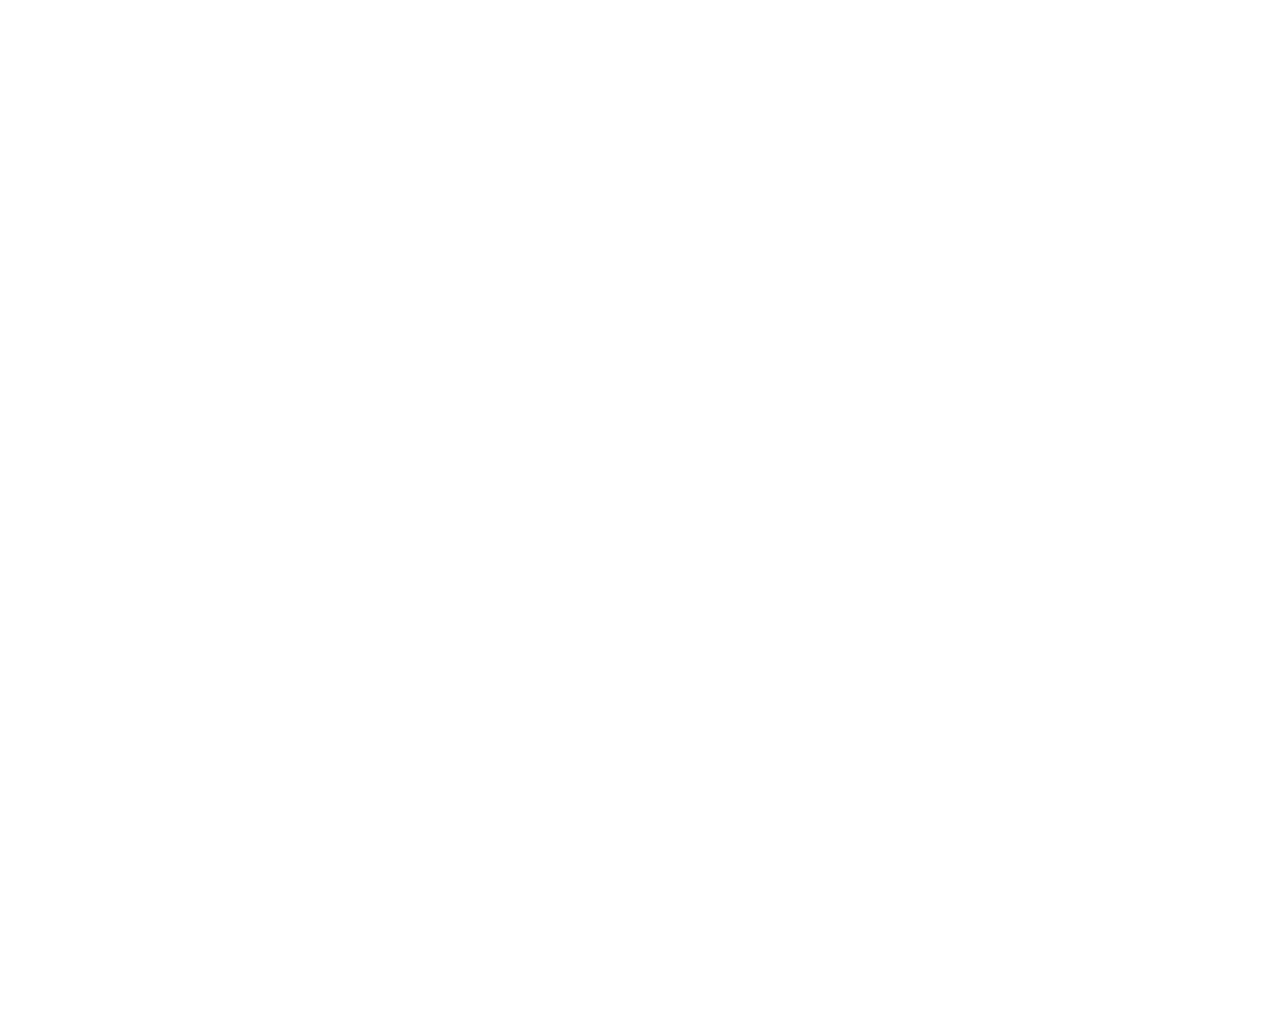
==== web/static/report.html @ 6f1c11b0 "move static report html to its own file" ====
<html>
<head>
  <meta charset="utf-8"/>
  <!-- todo ship -->
  <script src="https://cdn.jsdelivr.net/npm/echarts@5.5.0/dist/echarts.min.js"></script>
  <!-- todo ship or replace -->
  <script src=" https://cdn.jsdelivr.net/npm/jquery@3.7.1/dist/jquery.min.js "></script>
</head>
<body>
  <div id="main" style="width: 1000; height: 1000"></div>
  <script>
var option;
const myChart = echarts.init(document.getElementById('main'))
myChart.showLoading();
myChart.showLoading();
$.get(document.location.pathname + '/graph-data.json', function (webkitDep) {
  console.log('loaded', webkitDep);
  myChart.hideLoading();
  option = {
    color: webkitDep.color,
    legend: {
      data: webkitDep.legend
    },
    series: [
      {
        type: 'graph',
        layout: 'force',
        animation: false,
        label: {
          position: 'right',
          formatter: '{b}'
        },
        draggable: true,
        data: webkitDep.nodes.map(function (node, idx) {
          node.id = idx;
          node.value = 1;
          return node;
        }),
        categories: webkitDep.categories,
        force: {
          edgeLength: 5,
          repulsion: 20,
          gravity: 0.2
        },
        edges: webkitDep.links
      }
    ]
  };
  myChart.setOption(option);
});
  </script>
</body>
</html>
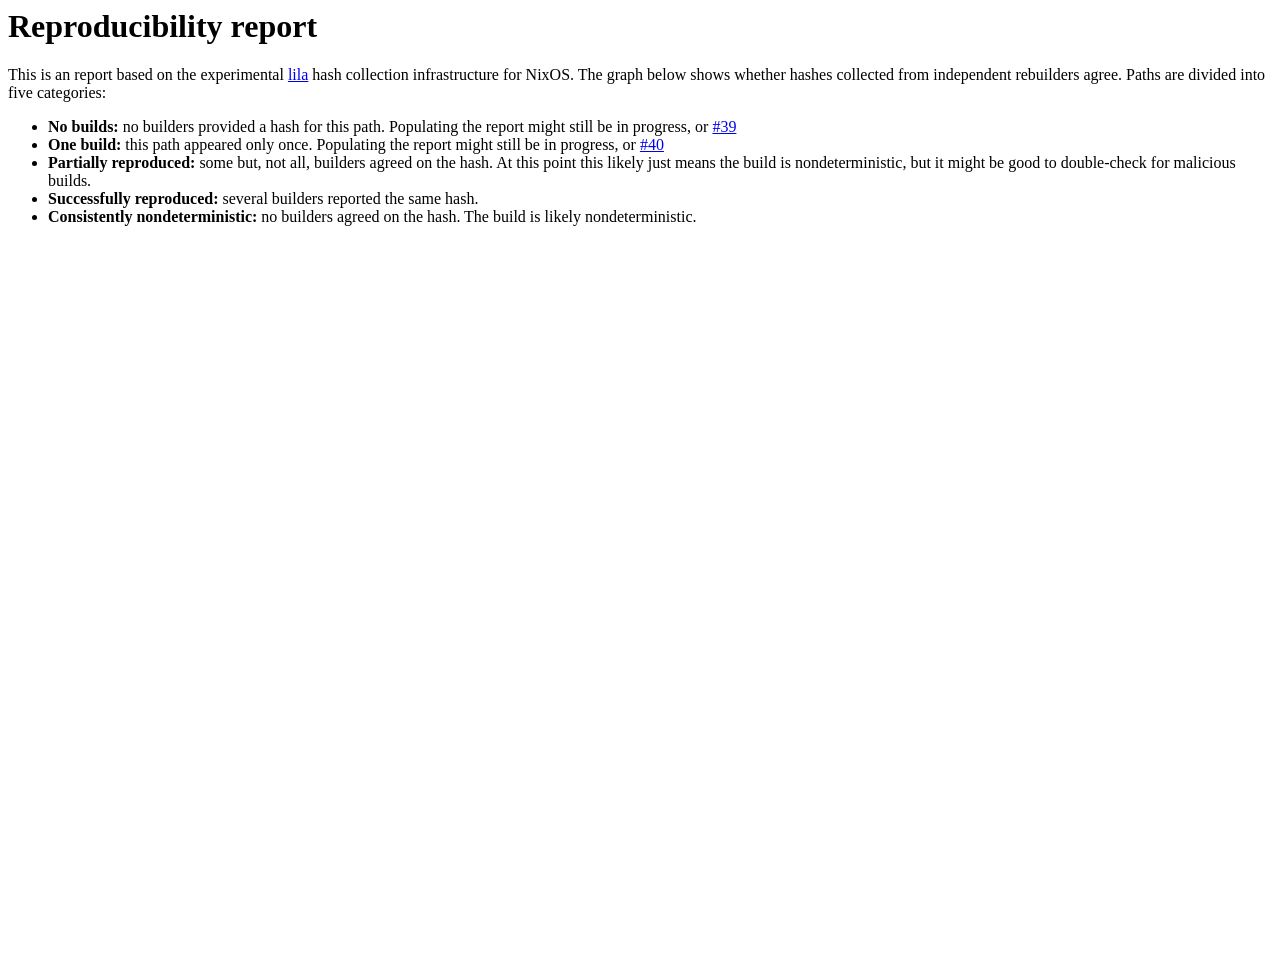
==== commit 07e9a6c6: "Some text to explain what's going on" ====
--- a/web/static/report.html
+++ b/web/static/report.html
@@ -1,13 +1,29 @@
 <html>
 <head>
   <meta charset="utf-8"/>
-  <!-- todo ship -->
-  <script src="https://cdn.jsdelivr.net/npm/echarts@5.5.0/dist/echarts.min.js"></script>
-  <!-- todo ship or replace -->
-  <script src=" https://cdn.jsdelivr.net/npm/jquery@3.7.1/dist/jquery.min.js "></script>
+  <script src="/static/echarts.min.js"></script>
+  <!-- TODO perhaps replace -->
+  <script src="/static/jquery.min.js "></script>
 </head>
 <body>
-  <div id="main" style="width: 1000; height: 1000"></div>
+  <h1>Reproducibility report</h1>
+  <p>
+  This is an report based on the experimental
+  <a href="https://github.com/JulienMalka/lila">lila</a>
+  hash collection infrastructure for NixOS. The graph below shows whether hashes
+  collected from independent rebuilders agree. Paths are divided into five categories:
+  <ul>
+    <li><b>No builds:</b> no builders provided a hash for this path. Populating the report
+      might still be in progress, or <a href="https://github.com/JulienMalka/lila/issues/39">#39</a>
+    <li><b>One build:</b> this path appeared only once. Populating the report
+      might still be in progress, or <a href="https://github.com/JulienMalka/lila/issues/40">#40</a>
+    <li><b>Partially reproduced:</b> some but, not all, builders agreed on the hash. At this point this likely just means the build is nondeterministic, but it might be good to double-check for malicious builds.
+    <li><b>Successfully reproduced:</b> several builders reported the same hash.
+    <li><b>Consistently nondeterministic:</b> no builders agreed on the hash. The build is likely nondeterministic.
+  </ul>
+  </p>
+
+  <div id="main" style="width: 100%; height: 80%"></div>
   <script>
 var option;
 const myChart = echarts.init(document.getElementById('main'))
@@ -46,6 +62,9 @@
       }
     ]
   };
+  myChart.on('click', function(params) {
+    alert(params.name);
+  });
   myChart.setOption(option);
 });
   </script>
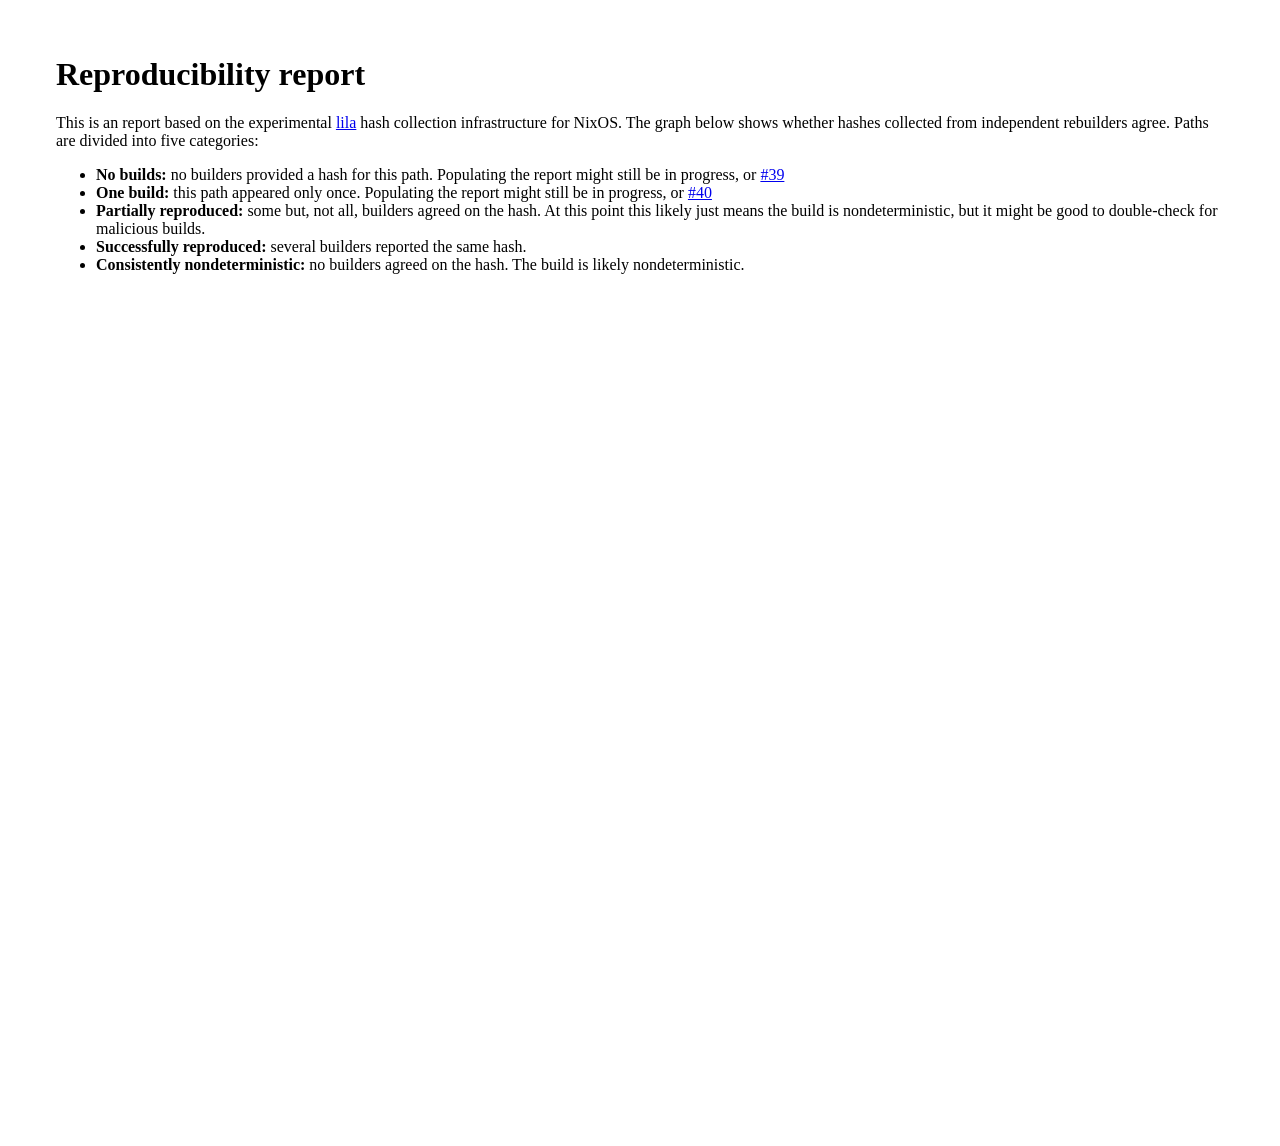
==== commit c25da308: "add some styling" ====
--- a/web/static/report.html
+++ b/web/static/report.html
@@ -1,9 +1,16 @@
 <html>
 <head>
   <meta charset="utf-8"/>
+  <meta name="viewport" content="width=device-width, initial-scale=1.0">
   <script src="/static/echarts.min.js"></script>
   <!-- TODO perhaps replace -->
   <script src="/static/jquery.min.js "></script>
+  <link rel="stylesheet" href="/styles/index.css">
+  <style>
+    body {
+      padding: 3em;
+    }
+  </style>
 </head>
 <body>
   <h1>Reproducibility report</h1>
@@ -23,7 +30,7 @@
   </ul>
   </p>
 
-  <div id="main" style="width: 100%; height: 80%"></div>
+  <div id="main" style="width: 100%; height: 800"></div>
   <script>
 var option;
 const myChart = echarts.init(document.getElementById('main'))
@@ -41,7 +48,8 @@
       {
         type: 'graph',
         layout: 'force',
-        animation: false,
+        edgeSymbol: ['circle', 'arrow'],
+        animation: true,
         label: {
           position: 'right',
           formatter: '{b}'
@@ -53,6 +61,10 @@
           return node;
         }),
         categories: webkitDep.categories,
+        // a bit overwhelming - can we add a delay?
+        //emphasis: {
+        //  focus: 'adjacency'
+        //},
         force: {
           edgeLength: 5,
           repulsion: 20,
